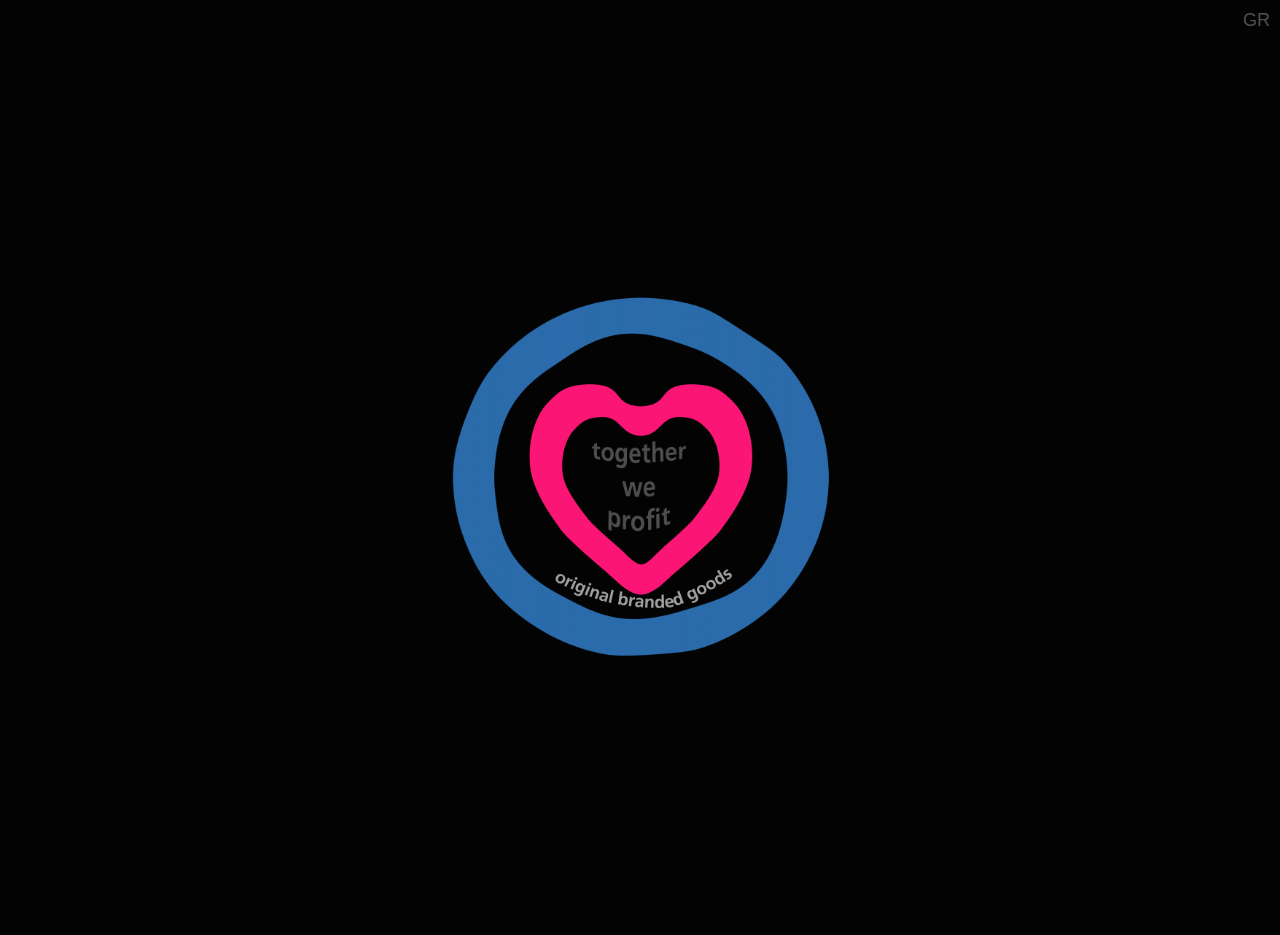
==== index.html @ b71d55f1 "first commit" ====
<!DOCTYPE html>
<html>

<head>
    <meta charset="utf-8">
    <title>Together We Profit</title>
    <meta name="viewport" content="width=device-width, initial-scale=1.0">
    <link rel="stylesheet" href="css/main.css">
    <link rel="stylesheet" href="css/animate.css">
    <link rel="stylesheet" href="css/magic.css">
</head>

<body>
<nav>
    <a href="index-gr.html">GR</a>
</nav>
    <div class="container">
        <div class="row">
            <div class="centering text-center">
                <img id="logo" class="centered" src="img/1.gif" width="700px">
            </div>
            <div class="centering text-center">
                <span id="quote" class="quote" hidden>
            </span>
            </div>
        </div>
    </div>
    
    <script>

    var questions = [
    "The 100 is just two zeros away from the 1",
    "The 10 is just a zero away from the 100.",
    "We put the 0, you put the heart! Together we profit",
    "How does it feel to pay for gold as if it was plastic?",
    "Purchasing price is defined by the quality... or not?",
    "Quality is the necessity, not the price.",
    "Price is what you pay. Value is what you get.",
    "Nowadays people know the price of everything and the value of nothing.",
    "Value is not determined by those who set the price. Value is determined by those who choose to pay it.",
    "Sometimes value isn’t always price.",
    "Price is only an issue when there is an absence of value.",
    "The best value is rarely the cheapest but we make it happen! Together we profit.",
    "We set the quality and value. Together we set the price. Together we profit.",
    "Everything that has value has its price. But what happens when this price is extremely low? Us! Together we profit.",
    "We sell value not a price. Together we profit."
    ];

    var bounce = ["bounceOutDown", "bounceOutUp", "bounceOutRight", "bounceOutLeft"];
    var zoom = ["zoomOutDown", "zoomOutUp", "zoomOutRight", "zoomOutLeft"];
    var magic = ["puffOut", "vanishOut"];
    var space = ["spaceOutUp", "spaceOutDown", "spaceOutRight", "spaceOutLeft"];

    var animation = space;

    // Seconds (1 second is one heartbeat) to change the colors
    var time = 2; 
    </script>

    <script src="js/jquery.min.js"></script>
    <script src="js/main.js"></script>
</body>

</html>
---- css/main.css ----
body{
    background: #030303;
    height: 100%;
}

html, body{height:100%; margin:0;padding:0}
 
.container{
  height:100%;
  display:inline-table;
  width: 100%;
  padding: 0;
}

.quote{
  color: #fff;
  font-size: 45px;
    font-family: "Helvetica Neue", Helvetica, Arial, sans-serif;
      letter-spacing: 10px;
      margin-right: -10px;
      line-height: 116px;
      font-weight: 100;
      max-width: 100%;
}
 
.row {
  height: 100%; display:table-cell; vertical-align: middle;
}

.text-center {
  text-align: center;
}

.centering {
  float:none;
  margin:0 auto;
}

.magictime {
-webkit-animation-duration: 2s;
-moz-animation-duration: 2s;
-o-animation-duration: 2s;
animation-duration: 2s;
}

#logo {
  -webkit-animation-duration: 3s;
  -webkit-animation-delay: 0s;
  -webkit-animation-iteration-count: 1;
}

nav{
  text-align: right;
  margin-top: 10px;
  margin-right: 10px;
}

nav a {
  color: #4f4f4f;
  font-size: 18px;
  font-family: "Helvetica Neue", Helvetica, Arial, sans-serif;
  text-decoration: none;
}

nav a:hover{
  color: #fff;
}
---- css/magic.css ----
@charset "UTF-8";
/*
Magic - Ver 1.2.0 - https://minimamente.com
Licensed under the MIT license
Copyright (c) 2016 Christian Pucci
*/
.magictime {
    animation-duration: 1s;
    animation-fill-mode: both;
}

.puffIn {
  animation-name: puffIn;
}
@keyframes puffIn {
  0% {
    opacity: 0;
    transform-origin: 50% 50%;
    transform: scale(2,2);
    filter: blur(2px);
  }

  100% {
    opacity: 1;
    transform-origin: 50% 50%;
    transform: scale(1,1);
    filter: blur(0px);
  }
}
.puffOut {
  animation-name: puffOut;
}
@keyframes puffOut {
  0% {
    opacity: 1;
    transform-origin: 50% 50%;
    transform: scale(1,1);
    filter: blur(0px);
  }

  100% {
    opacity: 0;
    transform-origin: 50% 50%;
    transform: scale(2,2);
    filter: blur(2px);
  }
}
.vanishIn {
  animation-name: vanishIn;
}
@keyframes vanishIn {
  0% {
    opacity: 0;
    transform-origin: 50% 50%;
    transform: scale(2, 2);
    filter: blur(90px);
  }

  100% {
    opacity: 1;
    transform-origin: 50% 50%;
    transform: scale(1, 1);
    filter: blur(0px);
  }
}
.vanishOut {
  animation-name: vanishOut;
}
@keyframes vanishOut {
  0% {
    opacity: 1;
    transform-origin: 50% 50%;
    transform: scale(1, 1);
    filter: blur(0px);
  }

  100% {
    opacity: 0;
    transform-origin: 50% 50%;
    transform: scale(2, 2);
    filter: blur(20px);
  }
}
.boingInUp {
  animation-name: boingInUp;
}
@keyframes boingInUp {
  0% {
    opacity: 0;
    transform-origin: 50% 0%;
    transform: perspective(800px) rotateX(-90deg);
  }
  
  50% {
    opacity: 1;
    transform-origin: 50% 0%;
    transform: perspective(800px) rotateX(50deg);
  }

  100% {
    opacity: 1;
    transform-origin: 50% 0%;
    transform: perspective(800px) rotateX(0deg);
  }
}
.boingOutDown {
  animation-name: boingOutDown;
}
@keyframes boingOutDown {
  0% {
    opacity: 1;
    transform-origin: 100% 100%;
    transform: perspective(800px) rotateX(0deg) rotateY(0deg);
  }
  
  20% {
    opacity: 1;
    transform-origin: 100% 100%;
    transform: perspective(800px) rotateX(0deg) rotateY(10deg);
  }
  
  30% {
    opacity: 1;
    transform-origin: 0% 100%;
    transform: perspective(800px) rotateX(0deg) rotateY(0deg);
  }
  
  40% {
    opacity: 1;
    transform-origin: 0% 100%;
    transform: perspective(800px) rotateX(10deg) rotateY(10deg);
  }

  100% {
    opacity: 0;
    transform-origin: 100% 100%;
    transform: perspective(800px) rotateX(90deg) rotateY(0deg);
  }
}
.bombLeftOut {
  animation-name: bombLeftOut;
}
@keyframes bombLeftOut {
  0% {
    opacity: 1;
    transform-origin: 50% 50%;
    transform: rotate(0deg);
    filter: blur(0px);
  }

  50% {
    opacity: 1;
    transform-origin: -100% 50%;
    transform: rotate(-160deg);
    filter: blur(0px);
  }

  100% {
    opacity: 0;
    transform-origin: -100% 50%;
    transform: rotate(-160deg);
    filter: blur(20px);
  }
}
.bombRightOut {
  animation-name: bombRightOut;
}
@keyframes bombRightOut {
  0% {
    opacity: 1;
    transform-origin: 50% 50%;
    transform: rotate(0deg);
    filter: blur(0px);
  }

  50% {
    opacity: 1;
    transform-origin: 200% 50%;
    transform: rotate(160deg);
    filter: blur(0px);
  }

  100% {
    opacity: 0;
    transform-origin: 200% 50%;
    transform: rotate(160deg);
    filter: blur(20px);
  }
}
.magic {
  animation-name: magic;
}
@keyframes magic {
  0% {
    opacity: 1;
    transform-origin: 100% 200%;
    transform: scale(1, 1) rotate(0deg);
  }

  100% {
    opacity: 0;
    transform-origin: 200% 500%;
    transform: scale(0, 0) rotate(270deg);
  }
}
.swap {
  animation-name: swap;
}
@keyframes swap {
  0% {
    opacity: 0;
    transform-origin: 0 100%;
    transform: scale(0, 0) translate(-700px, 0px);
  }

  100% {
    opacity: 1;
    transform-origin: 100% 100%;
    transform: scale(1, 1) translate(0px, 0px);
  }
}
.twisterInDown {
  animation-name: twisterInDown;
}
@keyframes twisterInDown {
  0% {
    opacity: 0;
    transform-origin: 0 100%;
    transform: scale(0, 0) rotate(360deg) translateY(-100%);
  }

  30% {
    transform-origin: 0 100%;
    transform: scale(0, 0) rotate(360deg) translateY(-100%);
  }

  100% {
    opacity: 1;
    transform-origin: 100% 100%;
    transform: scale(1, 1) rotate(0deg) translateY(0%);
  }
}
.twisterInUp {
  animation-name: twisterInUp;
}
@keyframes twisterInUp {
  0% {
    opacity: 0;
    transform-origin: 100% 0;
    transform: scale(0, 0) rotate(360deg) translateY(100%);
  }

  30% {
    transform-origin: 100% 0;
    transform: scale(0, 0) rotate(360deg) translateY(100%);
  }

  100% {
    opacity: 1;
    transform-origin: 0 0;
    transform: scale(1, 1) rotate(0deg) translateY(0);
  }
}
.foolishIn {
  animation-name: foolishIn;
}
@keyframes foolishIn {
  0% {
    opacity: 0;
    transform-origin: 50% 50%;
    transform: scale(0, 0) rotate(360deg);
  }

  20% {
    opacity: 1;
    transform-origin: 0% 100%;
    transform: scale(0.5, 0.5) rotate(0deg);
  }

  40% {
    opacity: 1;
    transform-origin: 100% 100%;
    transform: scale(0.5, 0.5) rotate(0deg);
  }

  60% {
    opacity: 1;
    transform-origin: 0%;
    transform: scale(0.5, 0.5) rotate(0deg);
  }

  80% {
    opacity: 1;
    transform-origin: 0% 0%;
    transform: scale(0.5, 0.5) rotate(0deg);
  }

  100% {
    opacity: 1;
    transform-origin: 50% 50%;
    transform: scale(1, 1) rotate(0deg);
  }
}
.foolishOut {
  animation-name: foolishOut;
}
@keyframes foolishOut {
  0% {
    opacity: 1;
    transform-origin: 50% 50%;
    transform: scale(1, 1) rotate(360deg);
  }

  20% {
    opacity: 1;
    transform-origin: 0% 0%;
    transform: scale(0.5, 0.5) rotate(0deg);
  }

  40% {
    opacity: 1;
    transform-origin: 100% 0%;
    transform: scale(0.5, 0.5) rotate(0deg);
  }

  60% {
    opacity: 1;
    transform-origin: 0%;
    transform: scale(0.5, 0.5) rotate(0deg);
  }

  80% {
    opacity: 1;
    transform-origin: 0% 100%;
    transform: scale(0.5, 0.5) rotate(0deg);
  }

  100% {
    opacity: 0;
    transform-origin: 50% 50%;
    transform: scale(0, 0) rotate(0deg);
  }
}
.holeOut {
  animation-name: holeOut;
}
@keyframes holeOut {
  0% {
    opacity: 1;
    transform-origin: 50% 50%;
    transform: scale(1, 1) rotateY(0deg);
  }

  100% {
    opacity: 0;
    transform-origin: 50% 50%;
    transform: scale(0, 0) rotateY(180deg);
  }
}
.swashIn {
  animation-name: swashIn;
}
@keyframes swashIn {
  0% {
    opacity: 0;
    transform-origin: 50% 50%;
    transform: scale(0, 0);
  }

  90% {
    opacity: 1;
    transform-origin: 50% 50%;
    transform: scale(0.9, 0.9);
  }

  100% {
    opacity: 1;
    transform-origin: 50% 50%;
    transform: scale(1, 1);
  }
}
.swashOut {
  animation-name: swashOut;
}
@keyframes swashOut {
  0% {
    opacity: 1;
    transform-origin: 50% 50%;
    transform: scale(1, 1);
  }

  80% {
    opacity: 1;
    transform-origin: 50% 50%;
    transform: scale(0.9, 0.9);
  }

  100% {
    opacity: 0;
    transform-origin: 50% 50%;
    transform: scale(0, 0);
  }
}
.spaceInDown {
  animation-name: spaceInDown;
}
@keyframes spaceInDown {
  0% {
    opacity: 0;
    transform-origin: 50% 100%;
    transform: scale(.2) translate(0%, 200%);
  }

  100% {
    opacity: 1;
    transform-origin: 50% 100%;
    transform: scale(1) translate(0%, 0%);
  }
}
.spaceInLeft {
  animation-name: spaceInLeft;
}
@keyframes spaceInLeft {
  0% {
    opacity: 0;
    transform-origin: 0% 50%;
    transform: scale(.2) translate(-200%, 0%);
  }

  100% {
    opacity: 1;
    transform-origin: 0% 50%;
    transform: scale(1) translate(0%, 0%);
  }
}
.spaceInRight {
  animation-name: spaceInRight;
}
@keyframes spaceInRight {
  0% {
    opacity: 0;
    transform-origin: 100% 50%;
    transform: scale(.2) translate(200%, 0%);
  }

  100% {
    opacity: 1;
    transform-origin: 100% 50%;
    transform: scale(1) translate(0%, 0%);
  }
}
.spaceInUp {
  animation-name: spaceInUp;
}
@keyframes spaceInUp {
  0% {
    opacity: 0;
    transform-origin: 50% 0%;
    transform: scale(.2) translate(0%, -200%);
  }

  100% {
    opacity: 1;
    transform-origin: 50% 0%;
    transform: scale(1) translate(0%, 0%);
  }
}
.spaceOutDown {
  animation-name: spaceOutDown;
}
@keyframes spaceOutDown {
  0% {
    opacity: 1;
    transform-origin: 50% 100%;
    transform: scale(1) translate(0%, 0%);
  }

  100% {
    opacity: 0;
    transform-origin: 50% 100%;
    transform: scale(.2) translate(0%, 200%);
  }
}
.spaceOutLeft {
  animation-name: spaceOutLeft;
}
@keyframes spaceOutLeft {
  0% {
    opacity: 1;
    transform-origin: 0% 50%;
    transform: scale(1) translate(0%, 0%);
  }

  100% {
    opacity: 0;
    transform-origin: 0% 50%;
    transform: scale(.2) translate(-200%, 0%);
  }
}
.spaceOutRight {
  animation-name: spaceOutRight;
}
@keyframes spaceOutRight {
  0% {
    opacity: 1;
    transform-origin: 100% 50%;
    transform: scale(1) translate(0%, 0%);
  }

  100% {
    opacity: 0;
    transform-origin: 100% 50%;
    transform: scale(.2) translate(200%, 0%);
  }
}
.spaceOutUp {
  animation-name: spaceOutUp;
}
@keyframes spaceOutUp {
  0% {
    opacity: 1;
    transform-origin: 50% 0%;
    transform: scale(1) translate(0%, 0%);
  }

  100% {
    opacity: 0;
    transform-origin: 50% 0%;
    transform: scale(.2) translate(0%, -200%);
  }
}
.perspectiveDown {
  animation-name: perspectiveDown;
}
@keyframes perspectiveDown {
  0% {
    transform-origin: 0 100%;
    transform: perspective(800px) rotateX(0deg);
  }

  100% {
    transform-origin: 0 100%;
    transform: perspective(800px) rotateX(-180deg);
  }
}
.perspectiveDownReturn {
  animation-name: perspectiveDownReturn;
}
@keyframes perspectiveDownReturn {
  0% {
    transform-origin: 0 100%;
    transform: perspective(800px) rotateX(-180deg);
  }

  100% {
    transform-origin: 0 100%;
    transform: perspective(800px) rotateX(0deg);
  }
}
.perspectiveLeft {
  animation-name: perspectiveLeft;
}
@keyframes perspectiveLeft {
  0% {
    transform-origin: 0 0;
    transform: perspective(800px) rotateY(0deg);
  }

  100% {
    transform-origin: 0 0;
    transform: perspective(800px) rotateY(-180deg);
  }
}
.perspectiveLeftReturn {
  animation-name: perspectiveLeftReturn;
}
@keyframes perspectiveLeftReturn {
  0% {
    transform-origin: 0 0;
    transform: perspective(800px) rotateY(-180deg);
  }

  100% {
    transform-origin: 0 0;
    transform: perspective(800px) rotateY(0deg);
  }
}
.perspectiveRight {
  animation-name: perspectiveRight;
}
@keyframes perspectiveRight {
  0% {
    transform-origin: 100% 0;
    transform: perspective(800px) rotateY(0deg);
  }

  100% {
    transform-origin: 100% 0;
    transform: perspective(800px) rotateY(180deg);
  }
}
.perspectiveRightReturn {
  animation-name: perspectiveRightReturn;
}
@keyframes perspectiveRightReturn {
  0% {
    transform-origin: 100% 0;
    transform: perspective(800px) rotateY(180deg);
  }

  100% {
    transform-origin: 100% 0;
    transform: perspective(800px) rotateY(0deg);
  }
}
.perspectiveUp {
  animation-name: perspectiveUp;
}
@keyframes perspectiveUp {
  0% {
    transform-origin: 0 0;
    transform: perspective(800px) rotateX(0deg);
  }

  100% {
    transform-origin: 0 0;
    transform: perspective(800px) rotateX(180deg);
  }
}
.perspectiveUpReturn {
  animation-name: perspectiveUpReturn;
}
@keyframes perspectiveUpReturn {
  0% {
    transform-origin: 0 0;
    transform: perspective(800px) rotateX(180deg);
  }

  100% {
    transform-origin: 0 0;
    transform: perspective(800px) rotateX(0deg);
  }
}
.rotateDown {
  animation-name: rotateDown;
}
@keyframes rotateDown {
  0% {
  	opacity: 1;
    transform-origin: 0 0;
    transform: perspective(800px) rotateX(0deg) translateZ(0px);
  }

  100% {
    opacity: 0;
    transform-origin: 50% 100%;
    transform: perspective(800px) rotateX(-180deg) translateZ(300px);
  }
}
.rotateLeft {
  animation-name: rotateLeft;
}
@keyframes rotateLeft {
  0% {
  	opacity: 1;
    transform-origin: 0 0;
    transform: perspective(800px) rotateY(0deg) translateZ(0px);
  }

  100% {
    opacity: 0;
    transform-origin: 50% 0;
    transform: perspective(800px) rotateY(180deg) translateZ(300px);
  }
}
.rotateRight {
  animation-name: rotateRight;
}
@keyframes rotateRight {
  0% {
  	opacity: 1;
    transform-origin: 0 0;
    transform: perspective(800px) rotateY(0deg) translate3d(0px);
  }

  100% {
    opacity: 0;
    transform-origin: 50% 0;
    transform: perspective(800px) rotateY(-180deg) translateZ(150px);
  }
}

.rotateUp {
  animation-name: rotateUp;
}
@keyframes rotateUp {
  0% {
  	opacity: 1;
    transform-origin: 0 0;
    transform: perspective(800px) rotateX(0deg) translateZ(0px);
  }

  100% {
    opacity: 0;
    transform-origin: 50% 0;
    transform: perspective(800px) rotateX(180deg) translateZ(100px);
  }
}
.slideDown {
  animation-name: slideDown;
}
@keyframes slideDown {
  0% {
    transform-origin: 0 0;
    transform: translateY(0%);
  }

  100% {
    transform-origin: 0 0;
    transform: translateY(100%);
  }
}
.slideDownReturn {
  animation-name: slideDownReturn;
}
@keyframes slideDownReturn {
  0% {
    transform-origin: 0 0;
    transform: translateY(100%);
  }

  100% {
    transform-origin: 0 0;
    transform: translateY(0%);
  }
}
.slideLeft {
  animation-name: slideLeft;
}
@keyframes slideLeft {
  0% {
    transform-origin: 0 0;
    transform: translateX(0%);
  }

  100% {
    transform-origin: 0 0;
    transform: translateX(-100%);
  }
}
.slideLeftReturn {
  animation-name: slideLeftReturn;
}
@keyframes slideLeftReturn {
  0% {
    transform-origin: 0 0;
    transform: translateX(-100%);
  }

  100% {
    transform-origin: 0 0;
    transform: translateX(0%);
  }
}
.slideRight {
  animation-name: slideRight;
}
@keyframes slideRight {
  0% {
    transform-origin: 0 0;
    transform: translateX(0%);
  }

  100% {
    transform-origin: 0 0;
    transform: translateX(100%);
  }
}
.slideRightReturn {
  animation-name: slideRightReturn;
}
@keyframes slideRightReturn {
  0% {
    transform-origin: 0 0;
    transform: translateX(100%);
  }

  100% {
    transform-origin: 0 0;
    transform: translateX(0%);
  }
}
.slideUp {
  animation-name: slideUp;
}
@keyframes slideUp {
  0% {
    transform-origin: 0 0;
    transform: translateY(0%);
  }

  100% {
    transform-origin: 0 0;
    transform: translateY(-100%);
  }
}
.slideUpReturn {
  animation-name: slideUpReturn;
}
@keyframes slideUpReturn {
  0% {
    transform-origin: 0 0;
    transform: translateY(-100%);
  }

  100% {
    transform-origin: 0 0;
    transform: translateY(0%);
  }
}
.openDownLeft {
  animation-name: openDownLeft;
}
@keyframes openDownLeft {
  0% {
    transform-origin: bottom left;
    transform: rotate(0deg);
    animation-timing-function: ease-out;
  }

  100% {
    transform-origin: bottom left;
    transform: rotate(-110deg);
    animation-timing-function: ease-in-out;
  }
}
.openDownLeftReturn {
  animation-name: openDownLeftReturn;
}
@keyframes openDownLeftReturn {
  0% {
    transform-origin: bottom left;
    transform: rotate(-110deg);
    animation-timing-function: ease-in-out;
  }

  100% {
    transform-origin: bottom left;
    transform: rotate(0deg);
    animation-timing-function: ease-out;
  }
}
.openDownRight {
  animation-name: openDownRight;
}
@keyframes openDownRight {
  0% {
    transform-origin: bottom right;
    transform: rotate(0deg);
    animation-timing-function: ease-out;
  }

  100% {
    transform-origin: bottom right;
    transform: rotate(110deg);
    animation-timing-function: ease-in-out;
  }
}

.openDownRightReturn {
  animation-name: openDownRightReturn;
}
@keyframes openDownRightReturn {
  0% {
    transform-origin: bottom right;
    transform: rotate(110deg);
    animation-timing-function: ease-in-out;
  }

  100% {
    transform-origin: bottom right;
    transform: rotate(0deg);
    animation-timing-function: ease-out;
  }
}
.openUpLeft {
  animation-name: openUpLeft;
}
@keyframes openUpLeft {
  0% {
    transform-origin: top left;
    transform: rotate(0deg);
    animation-timing-function: ease-out;
  }

  100% {
    transform-origin: top left;
    transform: rotate(110deg);
    animation-timing-function: ease-in-out;
  }
}
.openUpLeftReturn {
  animation-name: openUpLeftReturn;
}
@keyframes openUpLeftReturn {
  0% {
    transform-origin: top left;
    transform: rotate(110deg);
    animation-timing-function: ease-in-out;
  }

  100% {
    transform-origin: top left;
    transform: rotate(0deg);
    animation-timing-function: ease-out;
  }
}
.openUpRight {
  animation-name: openUpRight;
}
@keyframes openUpRight {
  0% {
    transform-origin: top right;
    transform: rotate(0deg);
    animation-timing-function: ease-out;
  }

  100% {
    transform-origin: top right;
    transform: rotate(-110deg);
    animation-timing-function: ease-in-out;
  }
}
.openUpRightReturn {
  animation-name: openUpRightReturn;
}
@keyframes openUpRightReturn {
  0% {
    transform-origin: top right;
    transform: rotate(-110deg);
    animation-timing-function: ease-in-out;
  }

  100% {
    transform-origin: top right;
    transform: rotate(0deg);
    animation-timing-function: ease-out;
  }
}
.openDownLeftOut {
  animation-name: openDownLeftOut;
}
@keyframes openDownLeftOut {
  0% {
    opacity: 1;
    transform-origin: bottom left;
    transform: rotate(0deg);
    animation-timing-function: ease-out;
  }

  100% {
    opacity: 0;
    transform-origin: bottom left;
    transform: rotate(-110deg);
    animation-timing-function: ease-in-out;
  }
}
.openDownRightOut {
  animation-name: openDownRightOut;
}
@keyframes openDownRightOut {
  0% {
    opacity: 1;
    transform-origin: bottom right;
    transform: rotate(0deg);
    animation-timing-function: ease-out;
  }

  100% {
    opacity: 0;
    transform-origin: bottom right;
    transform: rotate(110deg);
    animation-timing-function: ease-in-out;
  }
}
.openUpLeftOut {
  animation-name: openUpLeftOut;
}
@keyframes openUpLeftOut {
  0% {
    opacity: 1;
    transform-origin: top left;
    transform: rotate(0deg);
    animation-timing-function: ease-out;
  }

  100% {
    opacity: 0;
    transform-origin: top left;
    transform: rotate(110deg);
    animation-timing-function: ease-in-out;
  }
}
.openUpRightOut {
  animation-name: openUpRightOut;
}
@keyframes openUpRightOut {
  0% {
    opacity: 1;
    transform-origin: top right;
    transform: rotate(0deg);
    animation-timing-function: ease-out;
  }

  100% {
    opacity: 0;
    transform-origin: top right;
    transform: rotate(-110deg);
    animation-timing-function: ease-in-out;
  }
}
.tinDownIn {
  animation-name: tinDownIn;
}
@keyframes tinDownIn {
  0% {
    opacity: 0;
    transform: scale(1, 1) translateY(900%);
  }

  50%, 70%, 90% {
    opacity: 1;
    transform: scale(1.1, 1.1) translateY(0);
  }

  60%, 80%, 100% {
    opacity: 1;
    transform: scale(1, 1) translateY(0);
  }
}
.tinDownOut {
  animation-name: tinDownOut;
}
@keyframes tinDownOut {
  0%, 20%, 40%, 50% {
    opacity: 1;
    transform: scale(1, 1) translateY(0);
  }

  10%, 30% {
    opacity: 1;
    transform: scale(1.1, 1.1) translateY(0);
  }

  100% {
    opacity: 0;
    transform: scale(1, 1) translateY(900%);
  }
}
.tinLeftIn {
  animation-name: tinLeftIn;
}
@keyframes tinLeftIn {
  0% {
    opacity: 0;
    transform: scale(1, 1) translateX(-900%);
  }

  50%, 70%, 90% {
    opacity: 1;
    transform: scale(1.1, 1.1) translateX(0);
  }

  60%, 80%, 100% {
    opacity: 1;
    transform: scale(1, 1) translateX(0);
  }
}
.tinLeftOut {
  animation-name: tinLeftOut;
}
@keyframes tinLeftOut {
  0%, 20%, 40%, 50% {
    opacity: 1;
    transform: scale(1, 1) translateX(0);
  }

  10%, 30% {
    opacity: 1;
    transform: scale(1.1, 1.1) translateX(0);
  }

  100% {
    opacity: 0;
    transform: scale(1, 1) translateX(-900%);
  }
}
.tinRightIn {
  animation-name: tinRightIn;
}
@keyframes tinRightIn {
  0% {
    opacity: 0;
    transform: scale(1, 1) translateX(900%);
  }

  50%, 70%, 90% {
    opacity: 1;
    transform: scale(1.1, 1.1) translateX(0);
  }

  60%, 80%, 100% {
    opacity: 1;
    transform: scale(1, 1) translateX(0);
  }
}
.tinRightOut {
  animation-name: tinRightOut;
}
@keyframes tinRightOut {
  0%, 20%, 40%, 50% {
    opacity: 1;
    transform: scale(1, 1) translateX(0);
  }

  10%, 30% {
    opacity: 1;
    transform: scale(1.1, 1.1) translateX(0);
  }

  100% {
    opacity: 0;
    transform: scale(1, 1) translateX(900%);
  }
}
.tinUpIn {
  animation-name: tinUpIn;
}
@keyframes tinUpIn {
  0% {
    opacity: 0;
    transform: scale(1, 1) translateY(-900%);
  }

  50%, 70%, 90% {
    opacity: 1;
    transform: scale(1.1, 1.1) translateY(0);
  }

  60%, 80%, 100% {
    opacity: 1;
    transform: scale(1, 1) translateY(0);
  }
}
.tinUpOut {
  animation-name: tinUpOut;
}
@keyframes tinUpOut {
  0%, 20%, 40%, 50% {
    opacity: 1;
    transform: scale(1, 1) translateY(0);
  }

  10%, 30% {
    opacity: 1;
    transform: scale(1.1, 1.1) translateY(0);
  }

  100% {
    opacity: 0;
    transform: scale(1, 1) translateY(-900%);
  }
}
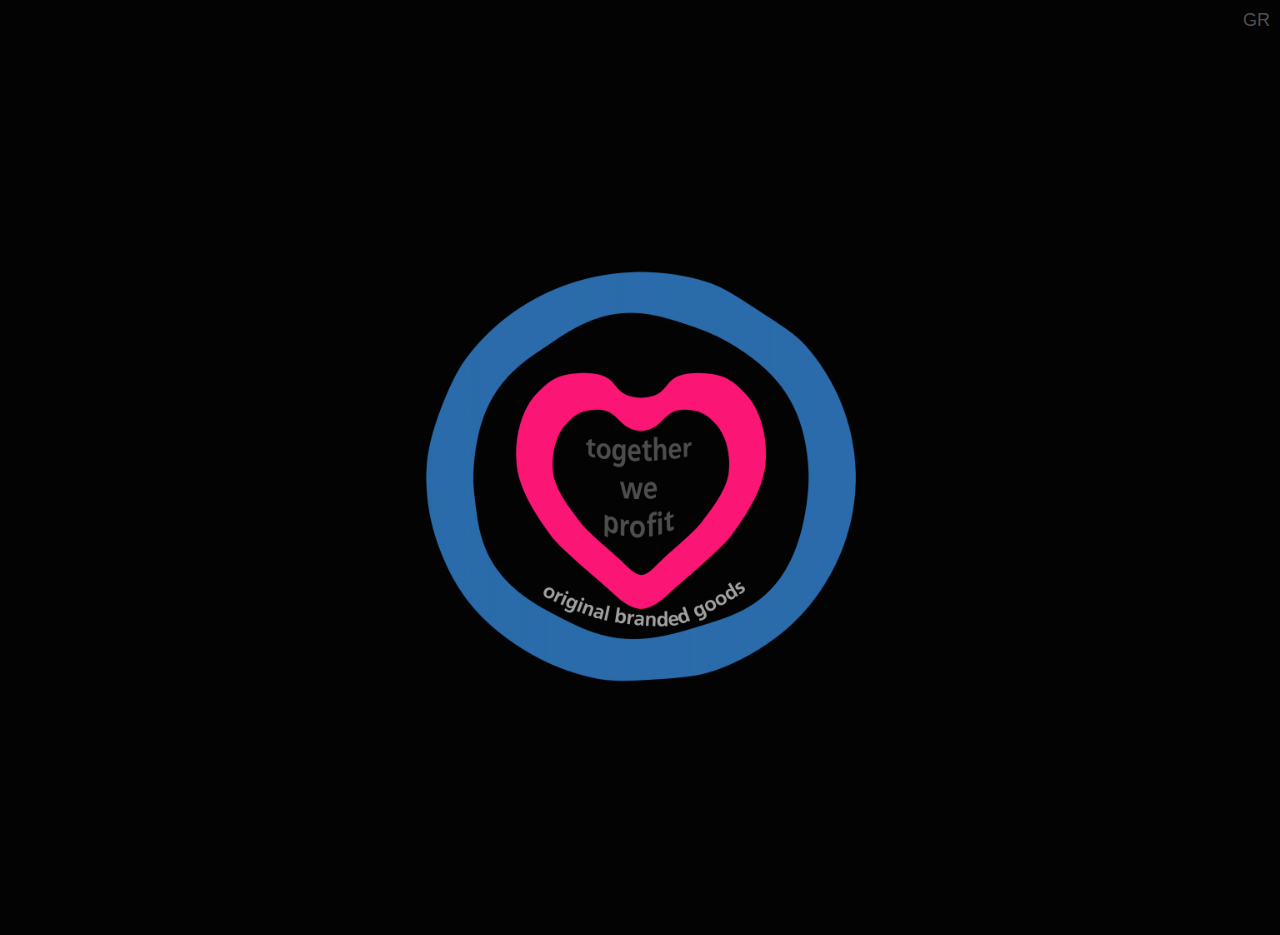
==== commit db715e4c: "Adding media queries for smaller screens" ====
--- a/index.html
+++ b/index.html
@@ -17,7 +17,7 @@
     <div class="container">
         <div class="row">
             <div class="centering text-center">
-                <img id="logo" class="centered" src="img/1.gif" width="700px">
+                <img id="logo" class="centered" src="img/1.gif">
             </div>
             <div class="centering text-center">
                 <span id="quote" class="quote" hidden>
@@ -27,25 +27,6 @@
     </div>
     
     <script>
-
-    var questions = [
-    "The 100 is just two zeros away from the 1",
-    "The 10 is just a zero away from the 100.",
-    "We put the 0, you put the heart! Together we profit",
-    "How does it feel to pay for gold as if it was plastic?",
-    "Purchasing price is defined by the quality... or not?",
-    "Quality is the necessity, not the price.",
-    "Price is what you pay. Value is what you get.",
-    "Nowadays people know the price of everything and the value of nothing.",
-    "Value is not determined by those who set the price. Value is determined by those who choose to pay it.",
-    "Sometimes value isn’t always price.",
-    "Price is only an issue when there is an absence of value.",
-    "The best value is rarely the cheapest but we make it happen! Together we profit.",
-    "We set the quality and value. Together we set the price. Together we profit.",
-    "Everything that has value has its price. But what happens when this price is extremely low? Us! Together we profit.",
-    "We sell value not a price. Together we profit."
-    ];
-
     var bounce = ["bounceOutDown", "bounceOutUp", "bounceOutRight", "bounceOutLeft"];
     var zoom = ["zoomOutDown", "zoomOutUp", "zoomOutRight", "zoomOutLeft"];
     var magic = ["puffOut", "vanishOut"];
@@ -54,11 +35,13 @@
     var animation = space;
 
     // Seconds (1 second is one heartbeat) to change the colors
-    var time = 2; 
+    var time = 2;
+    var lang = "en"; 
     </script>
 
     <script src="js/jquery.min.js"></script>
     <script src="js/main.js"></script>
+
 </body>
 
 </html>
--- a/css/main.css
+++ b/css/main.css
@@ -3,7 +3,15 @@
     height: 100%;
 }
 
-html, body{height:100%; margin:0;padding:0}
+img{
+  width: 800px;
+}
+
+html, body{
+  height:100%; 
+  margin:0;
+  padding:0;
+}
  
 .container{
   height:100%;
@@ -64,4 +72,11 @@
 
 nav a:hover{
   color: #fff;
-}+}
+
+@media (min-width:320px)  { img { max-width: 100%; height: auto; min-width: 320px;} }
+@media (min-width:481px)  { img { max-width: 100%; height: auto; min-width: 400px;} }
+@media (min-width:641px)  { img { max-width: 100%; height: auto; min-width: 500px;} }
+@media (min-width:961px)  { img { max-width: 100%; height: auto; min-width: 650px;} }
+@media (min-width:1025px) { img { max-width: 100%; height: auto; min-width: 700px;} }
+@media (min-width:1281px) { img { max-width: 100%; height: auto; min-width: 700px;} }
